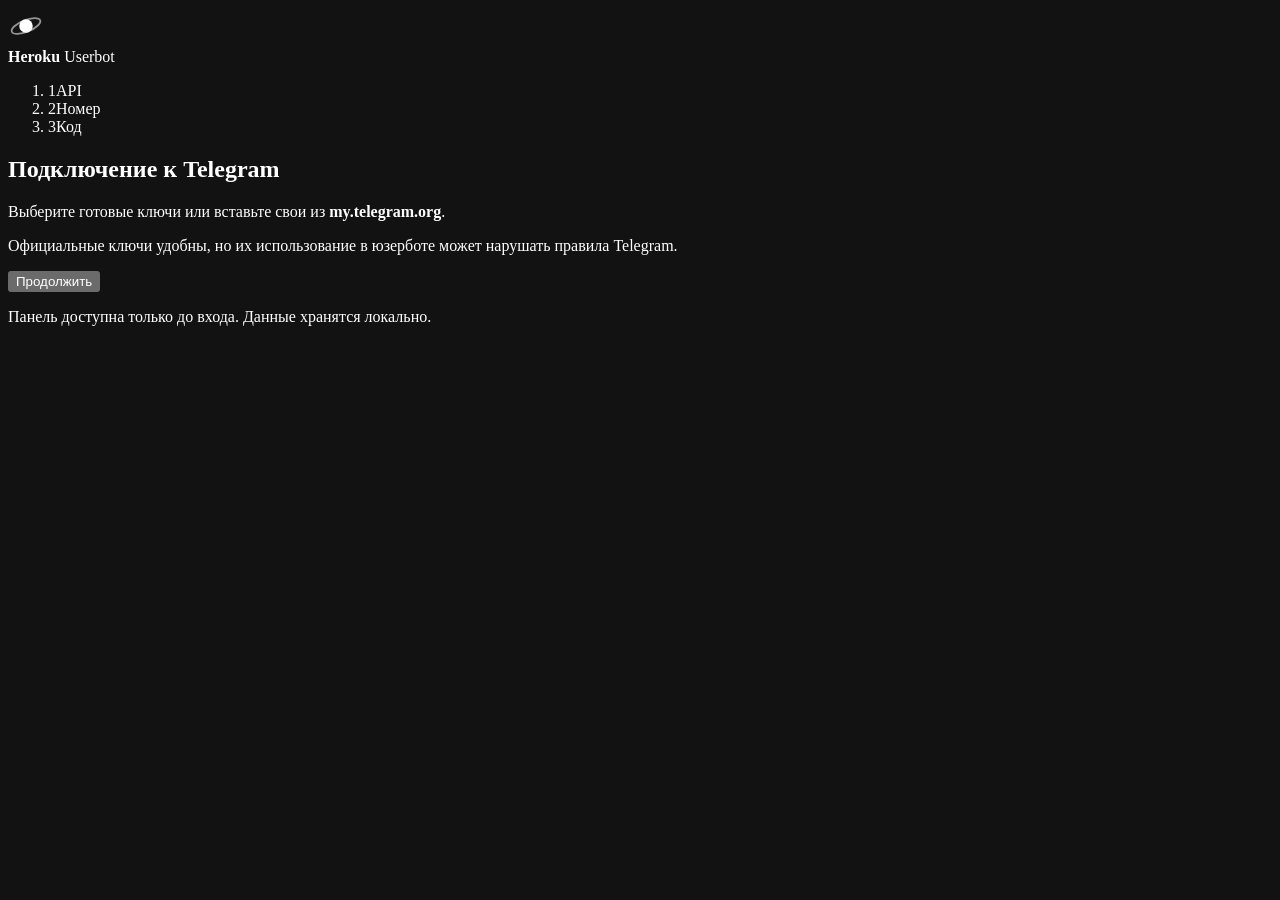
==== webpanel/static/index.html @ 9ec88dfc "feat: add FastAPI browser login panel The panel is served on :8000 only while there is no authorized" ====
<!doctype html>
<html lang="ru">
<head>
  <meta charset="utf-8" />
  <meta name="viewport" content="width=device-width, initial-scale=1, viewport-fit=cover" />
  <meta name="color-scheme" content="dark" />
  <meta name="robots" content="noindex" />
  <title>Heroku — вход</title>
  <link rel="preconnect" href="https://fonts.googleapis.com" />
  <link rel="preconnect" href="https://fonts.gstatic.com" crossorigin />
  <link href="https://fonts.googleapis.com/css2?family=Inter:wght@400;500;600;700&display=swap" rel="stylesheet" />
  <link rel="stylesheet" href="/static/style.css" />
</head>
<body>
  <main class="shell">
    <header class="brand">
      <span class="brand__mark" aria-hidden="true">
        <svg viewBox="0 0 40 40" width="36" height="36">
          <circle cx="20" cy="20" r="7.5" fill="currentColor" />
          <ellipse cx="20" cy="20" rx="17" ry="6.5" transform="rotate(-22 20 20)"
                   fill="none" stroke="currentColor" stroke-width="2" opacity=".55" />
        </svg>
      </span>
      <div class="brand__text">
        <strong>Heroku</strong>
        <span>Userbot</span>
      </div>
    </header>

    <section class="card" id="card">
      <ol class="steps" id="steps">
        <li class="step is-active" data-step="credentials">
          <span class="step__num">1</span><span class="step__label">API</span>
        </li>
        <li class="step" data-step="phone">
          <span class="step__num">2</span><span class="step__label">Номер</span>
        </li>
        <li class="step" data-step="code">
          <span class="step__num">3</span><span class="step__label">Код</span>
        </li>
        <li class="step" data-step="password" hidden>
          <span class="step__num">4</span><span class="step__label">Пароль</span>
        </li>
      </ol>

      <!-- Шаг 1. API-ключи -->
      <div class="panel" data-panel="credentials">
        <header class="head">
          <h1>Подключение к Telegram</h1>
          <p>Выберите готовые ключи или вставьте свои из <b>my.telegram.org</b>.</p>
        </header>

        <div class="presets" id="presets" role="radiogroup" aria-label="API-ключи"></div>
        <p class="note">
          Официальные ключи удобны, но их использование в юзерботе может нарушать
          правила Telegram.
        </p>

        <div class="custom" id="custom" hidden>
          <label class="field">
            <span class="field__label">API ID</span>
            <input id="api-id" class="input" inputmode="numeric" autocomplete="off"
                   placeholder="1234567" spellcheck="false" />
          </label>
          <label class="field">
            <span class="field__label">API HASH</span>
            <input id="api-hash" class="input" inputmode="text" autocomplete="off"
                   placeholder="32 hex-символа" spellcheck="false" />
          </label>
        </div>

        <button class="btn" id="btn-credentials" type="button">Продолжить</button>
        <p class="error" id="err-credentials" role="alert" hidden></p>
      </div>

      <!-- Шаг 2. Телефон -->
      <div class="panel" data-panel="phone" hidden>
        <header class="head">
          <h1>Номер телефона</h1>
          <p>В международном формате, например <b>+7 999 123-45-67</b>.</p>
        </header>

        <label class="field">
          <span class="field__label">Телефон</span>
          <input id="phone" class="input input--lg" type="tel" inputmode="tel"
                 autocomplete="tel" placeholder="+7 999 123-45-67" />
        </label>

        <button class="btn" id="btn-phone" type="button">Получить код</button>

        <div class="divider"><span>или</span></div>
        <button class="btn btn--ghost" id="btn-qr" type="button">Войти по QR-коду</button>

        <button class="link" id="back-credentials" type="button">Изменить API-ключи</button>
        <p class="error" id="err-phone" role="alert" hidden></p>
      </div>

      <!-- Вход по QR-коду -->
      <div class="panel" data-panel="qr" hidden>
        <header class="head">
          <h1>Вход по QR-коду</h1>
          <p>
            Откройте Telegram на телефоне → <b>Настройки</b> → <b>Устройства</b> →
            <b>Подключить устройство</b> и отсканируйте код.
          </p>
        </header>

        <div class="qr">
          <div class="qr__frame">
            <img class="qr__image" id="qr-image" alt="QR-код для входа" />
          </div>
          <div class="qr__status" id="qr-status">Ожидаем сканирование…</div>
        </div>

        <button class="link" id="back-phone-qr" type="button">
          Войти по номеру телефона
        </button>
        <p class="error" id="err-qr" role="alert" hidden></p>
      </div>

      <!-- Требуется проверка Telegram -->
      <div class="panel" data-panel="recaptcha" hidden>
        <header class="head">
          <h1>Telegram просит проверку</h1>
          <p>
            Для этого IP включена анти-фрод защита, поэтому вход по коду
            сейчас недоступен.
          </p>
        </header>

        <div class="note">
          Вход по QR-коду обычно проходит без капчи — он не запрашивает код
          по SMS.
        </div>

        <button class="btn" id="btn-recaptcha-qr" type="button">
          Войти по QR-коду
        </button>
        <button class="link" id="back-phone-recaptcha" type="button">
          Попробовать номер ещё раз
        </button>
        <p class="error" id="err-recaptcha" role="alert" hidden></p>
      </div>

      <!-- Шаг 3. Код -->
      <div class="panel" data-panel="code" hidden>
        <header class="head">
          <h1>Код подтверждения</h1>
          <p>Отправили код в Telegram на <b id="phone-echo">ваш номер</b>.</p>
        </header>

        <div class="otp" id="otp">
          <input class="otp__input" inputmode="numeric" maxlength="1" autocomplete="one-time-code" aria-label="Цифра 1" />
          <input class="otp__input" inputmode="numeric" maxlength="1" aria-label="Цифра 2" />
          <input class="otp__input" inputmode="numeric" maxlength="1" aria-label="Цифра 3" />
          <input class="otp__input" inputmode="numeric" maxlength="1" aria-label="Цифра 4" />
          <input class="otp__input" inputmode="numeric" maxlength="1" aria-label="Цифра 5" />
        </div>

        <button class="btn" id="btn-code" type="button">Войти</button>
        <div class="row">
          <button class="link" id="resend" type="button">Отправить код ещё раз</button>
          <button class="link" id="back-phone" type="button">Изменить номер</button>
        </div>
        <p class="error" id="err-code" role="alert" hidden></p>
      </div>

      <!-- Шаг 4. Облачный пароль -->
      <div class="panel" data-panel="password" hidden>
        <header class="head">
          <h1>Облачный пароль</h1>
          <p id="password-hint">Включена двухфакторная защита. Введите пароль.</p>
        </header>

        <label class="field">
          <span class="field__label">Пароль</span>
          <input id="password" class="input input--lg" type="password"
                 autocomplete="current-password" placeholder="••••••••" />
        </label>

        <button class="btn" id="btn-2fa" type="button">Войти</button>
        <p class="error" id="err-2fa" role="alert" hidden></p>
      </div>

      <!-- Успех -->
      <div class="panel panel--done" data-panel="done" hidden>
        <div class="done">
          <svg class="check" viewBox="0 0 52 52" aria-hidden="true">
            <circle class="check__circle" cx="26" cy="26" r="24" />
            <path class="check__mark" d="M15 27.5l7.5 7.5L37 19" />
          </svg>
          <h1>Готово</h1>
          <p id="done-text">Сессия сохранена. Запускаем юзербота…</p>
          <div class="account" id="account" hidden></div>
          <div class="pulse" aria-hidden="true"><span></span></div>
        </div>
      </div>
    </section>

    <p class="footnote">Панель доступна только до входа. Данные хранятся локально.</p>
  </main>

  <div class="toast" id="toast" role="status" aria-live="polite"></div>
  <script src="/static/app.js"></script>
</body>
</html>
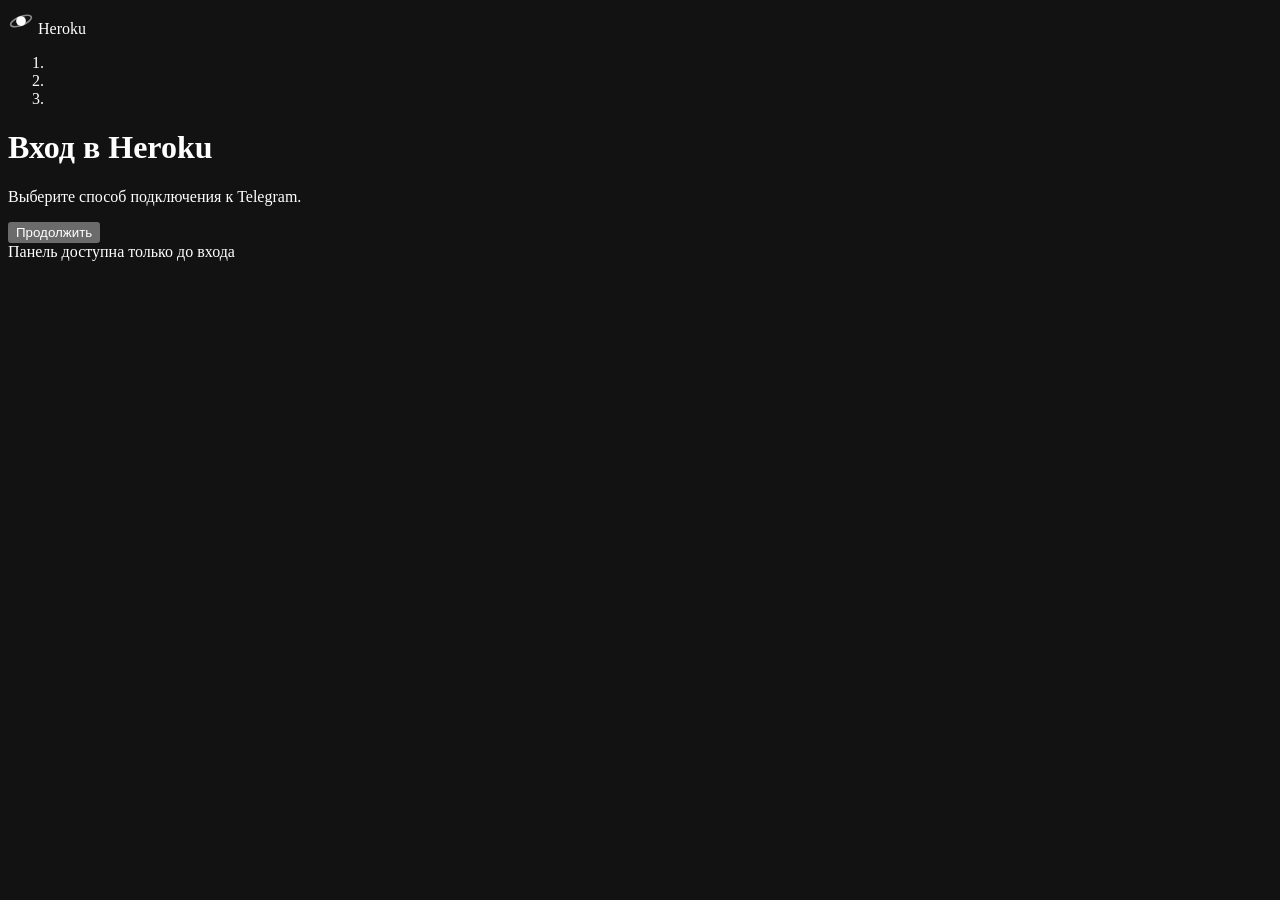
==== commit be06f184: "feat: redesign login panel and gate methods by key type - single-tone canvas with purple accent inst" ====
--- a/webpanel/static/index.html
+++ b/webpanel/static/index.html
@@ -12,49 +12,34 @@
   <link rel="stylesheet" href="/static/style.css" />
 </head>
 <body>
-  <main class="shell">
-    <header class="brand">
-      <span class="brand__mark" aria-hidden="true">
-        <svg viewBox="0 0 40 40" width="36" height="36">
-          <circle cx="20" cy="20" r="7.5" fill="currentColor" />
-          <ellipse cx="20" cy="20" rx="17" ry="6.5" transform="rotate(-22 20 20)"
-                   fill="none" stroke="currentColor" stroke-width="2" opacity=".55" />
-        </svg>
-      </span>
-      <div class="brand__text">
-        <strong>Heroku</strong>
-        <span>Userbot</span>
-      </div>
-    </header>
+  <header class="topbar">
+    <span class="brand__mark" aria-hidden="true">
+      <svg viewBox="0 0 40 40" width="26" height="26">
+        <circle cx="20" cy="20" r="7.5" fill="currentColor" />
+        <ellipse cx="20" cy="20" rx="17" ry="6.5" transform="rotate(-22 20 20)"
+                 fill="none" stroke="currentColor" stroke-width="2.4" opacity=".5" />
+      </svg>
+    </span>
+    <span class="brand__name">Heroku</span>
+  </header>
 
-    <section class="card" id="card">
+  <main class="stage">
+    <div class="stage__inner">
       <ol class="steps" id="steps">
-        <li class="step is-active" data-step="credentials">
-          <span class="step__num">1</span><span class="step__label">API</span>
-        </li>
-        <li class="step" data-step="phone">
-          <span class="step__num">2</span><span class="step__label">Номер</span>
-        </li>
-        <li class="step" data-step="code">
-          <span class="step__num">3</span><span class="step__label">Код</span>
-        </li>
-        <li class="step" data-step="password" hidden>
-          <span class="step__num">4</span><span class="step__label">Пароль</span>
-        </li>
+        <li class="step is-active" data-step="credentials"></li>
+        <li class="step" data-step="phone"></li>
+        <li class="step" data-step="code"></li>
+        <li class="step" data-step="password" hidden></li>
       </ol>
 
       <!-- Шаг 1. API-ключи -->
       <div class="panel" data-panel="credentials">
         <header class="head">
-          <h1>Подключение к Telegram</h1>
-          <p>Выберите готовые ключи или вставьте свои из <b>my.telegram.org</b>.</p>
+          <h1>Вход в Heroku</h1>
+          <p>Выберите способ подключения к Telegram.</p>
         </header>
 
         <div class="presets" id="presets" role="radiogroup" aria-label="API-ключи"></div>
-        <p class="note">
-          Официальные ключи удобны, но их использование в юзерботе может нарушать
-          правила Telegram.
-        </p>
 
         <div class="custom" id="custom" hidden>
           <label class="field">
@@ -68,6 +53,8 @@
                    placeholder="32 hex-символа" spellcheck="false" />
           </label>
         </div>
+
+        <p class="hint" id="method-hint"></p>
 
         <button class="btn" id="btn-credentials" type="button">Продолжить</button>
         <p class="error" id="err-credentials" role="alert" hidden></p>
@@ -87,10 +74,6 @@
         </label>
 
         <button class="btn" id="btn-phone" type="button">Получить код</button>
-
-        <div class="divider"><span>или</span></div>
-        <button class="btn btn--ghost" id="btn-qr" type="button">Войти по QR-коду</button>
-
         <button class="link" id="back-credentials" type="button">Изменить API-ключи</button>
         <p class="error" id="err-phone" role="alert" hidden></p>
       </div>
@@ -109,36 +92,25 @@
           <div class="qr__frame">
             <img class="qr__image" id="qr-image" alt="QR-код для входа" />
           </div>
-          <div class="qr__status" id="qr-status">Ожидаем сканирование…</div>
+          <span class="qr__status" id="qr-status">Ожидаем сканирование…</span>
         </div>
 
-        <button class="link" id="back-phone-qr" type="button">
-          Войти по номеру телефона
-        </button>
+        <button class="link" id="back-phone-qr" type="button">Изменить API-ключи</button>
         <p class="error" id="err-qr" role="alert" hidden></p>
       </div>
 
       <!-- Требуется проверка Telegram -->
       <div class="panel" data-panel="recaptcha" hidden>
         <header class="head">
-          <h1>Telegram просит проверку</h1>
+          <h1>Нужна проверка Telegram</h1>
           <p>
-            Для этого IP включена анти-фрод защита, поэтому вход по коду
-            сейчас недоступен.
+            Для этого IP включена анти-фрод защита, поэтому вход по номеру
+            недоступен. Возьмите официальные ключи — вход по QR-коду обычно
+            проходит без проверки.
           </p>
         </header>
 
-        <div class="note">
-          Вход по QR-коду обычно проходит без капчи — он не запрашивает код
-          по SMS.
-        </div>
-
-        <button class="btn" id="btn-recaptcha-qr" type="button">
-          Войти по QR-коду
-        </button>
-        <button class="link" id="back-phone-recaptcha" type="button">
-          Попробовать номер ещё раз
-        </button>
+        <button class="btn" id="btn-recaptcha-keys" type="button">К выбору ключей</button>
         <p class="error" id="err-recaptcha" role="alert" hidden></p>
       </div>
 
@@ -195,10 +167,10 @@
           <div class="pulse" aria-hidden="true"><span></span></div>
         </div>
       </div>
-    </section>
+    </div>
+  </main>
 
-    <p class="footnote">Панель доступна только до входа. Данные хранятся локально.</p>
-  </main>
+  <footer class="footer">Панель доступна только до входа</footer>
 
   <div class="toast" id="toast" role="status" aria-live="polite"></div>
   <script src="/static/app.js"></script>
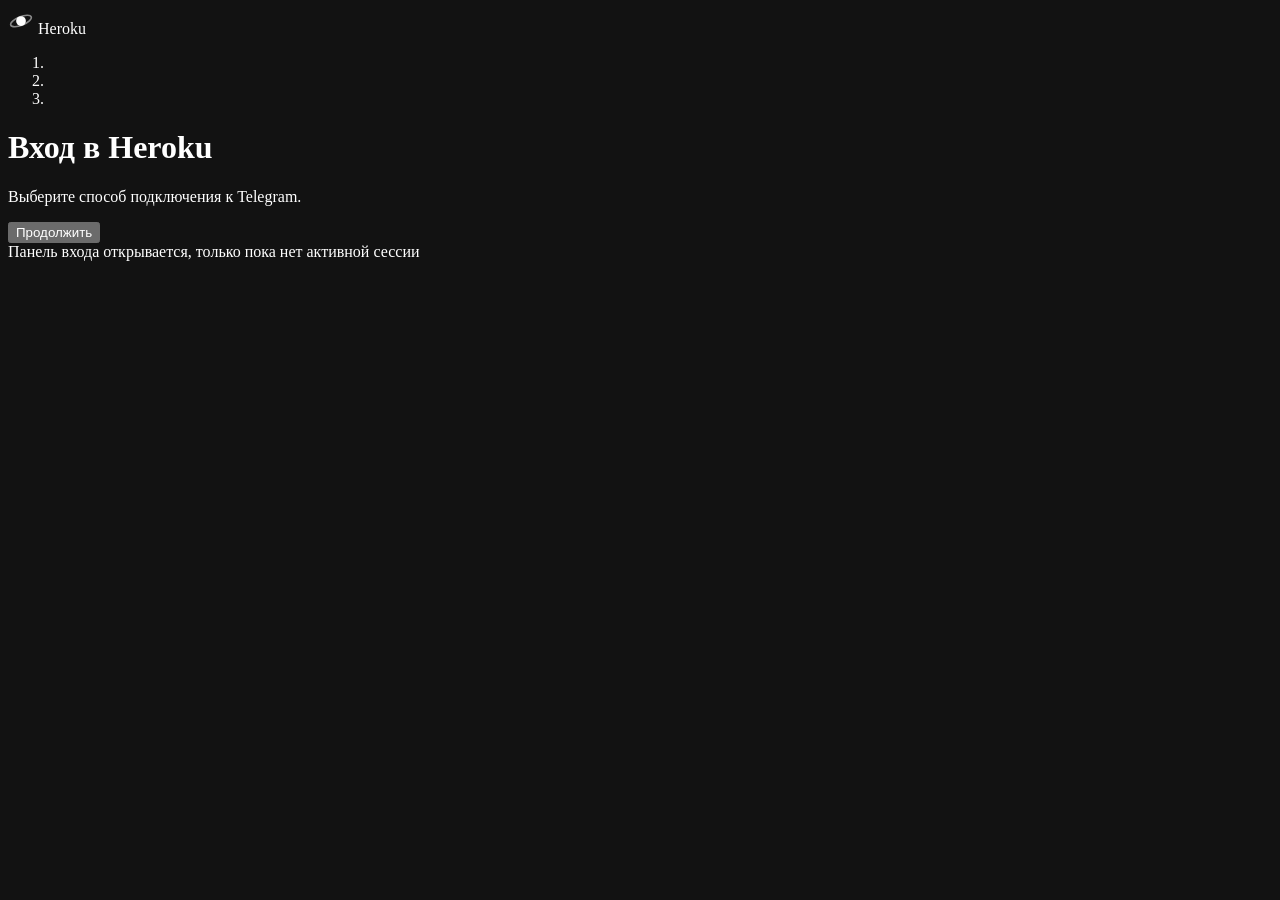
==== commit 65ee3d88: "feat(webpanel): muted capsule design, success avatar, purple check - palette desaturated (canvas/but" ====
--- a/webpanel/static/index.html
+++ b/webpanel/static/index.html
@@ -74,6 +74,7 @@
         </label>
 
         <button class="btn" id="btn-phone" type="button">Получить код</button>
+        <button class="btn btn--ghost" id="btn-qr" type="button">Войти по QR-коду</button>
         <button class="link" id="back-credentials" type="button">Изменить API-ключи</button>
         <p class="error" id="err-phone" role="alert" hidden></p>
       </div>
@@ -165,12 +166,15 @@
           <p id="done-text">Сессия сохранена. Запускаем юзербота…</p>
           <div class="account" id="account" hidden></div>
           <div class="pulse" aria-hidden="true"><span></span></div>
+          <p class="done__note" id="done-note">
+            Панель входа работает, только пока нет активной сессии.
+          </p>
         </div>
       </div>
     </div>
   </main>
 
-  <footer class="footer">Панель доступна только до входа</footer>
+  <footer class="footer">Панель входа открывается, только пока нет активной сессии</footer>
 
   <div class="toast" id="toast" role="status" aria-live="polite"></div>
   <script src="/static/app.js"></script>
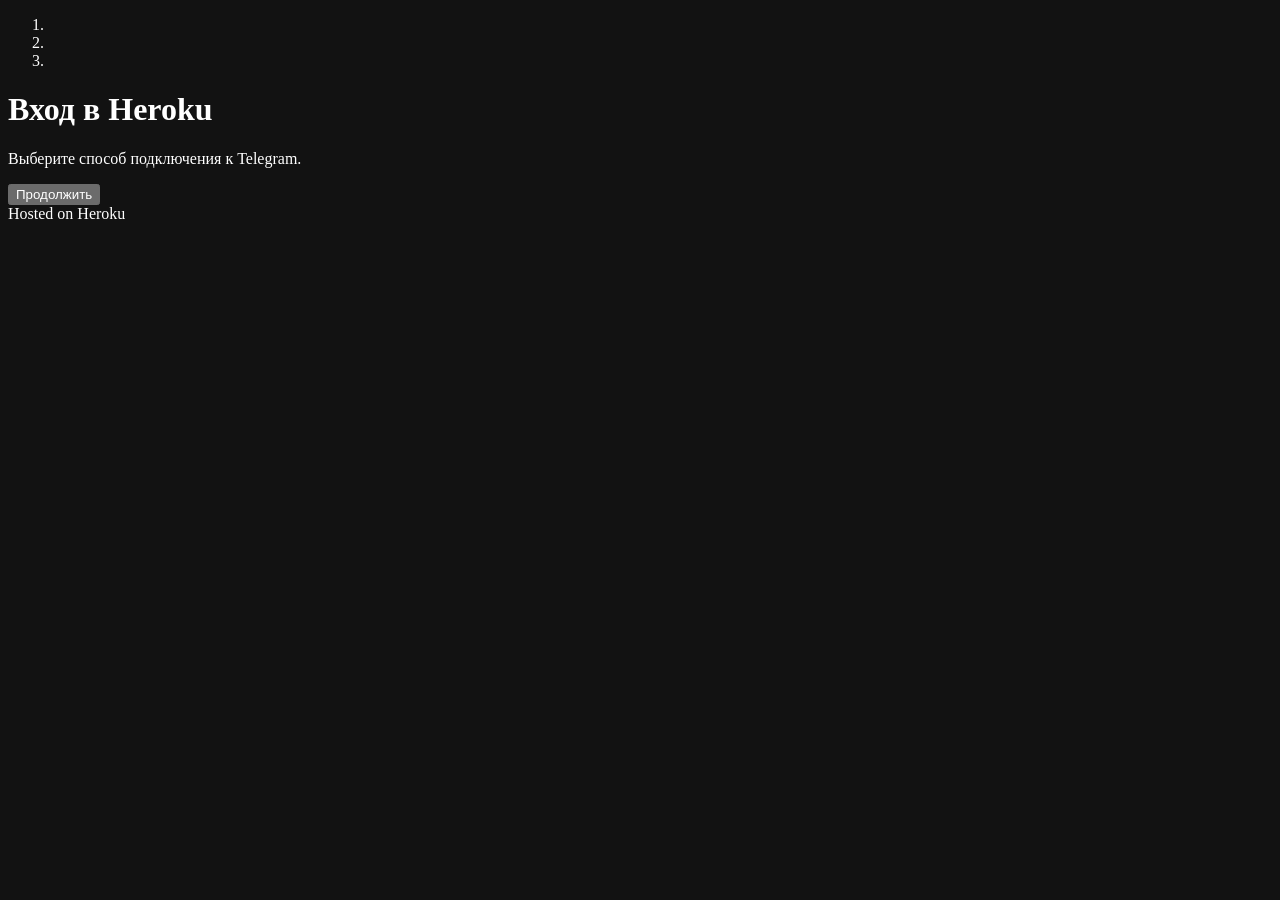
==== commit ee98affe: "feat(webpanel): drop header, tile presets, hosted footer - remove the top bar; content is vertically" ====
--- a/webpanel/static/index.html
+++ b/webpanel/static/index.html
@@ -12,17 +12,6 @@
   <link rel="stylesheet" href="/static/style.css" />
 </head>
 <body>
-  <header class="topbar">
-    <span class="brand__mark" aria-hidden="true">
-      <svg viewBox="0 0 40 40" width="26" height="26">
-        <circle cx="20" cy="20" r="7.5" fill="currentColor" />
-        <ellipse cx="20" cy="20" rx="17" ry="6.5" transform="rotate(-22 20 20)"
-                 fill="none" stroke="currentColor" stroke-width="2.4" opacity=".5" />
-      </svg>
-    </span>
-    <span class="brand__name">Heroku</span>
-  </header>
-
   <main class="stage">
     <div class="stage__inner">
       <ol class="steps" id="steps">
@@ -174,7 +163,7 @@
     </div>
   </main>
 
-  <footer class="footer">Панель входа открывается, только пока нет активной сессии</footer>
+  <footer class="footer"><span id="hosted">Hosted on Heroku</span></footer>
 
   <div class="toast" id="toast" role="status" aria-live="polite"></div>
   <script src="/static/app.js"></script>
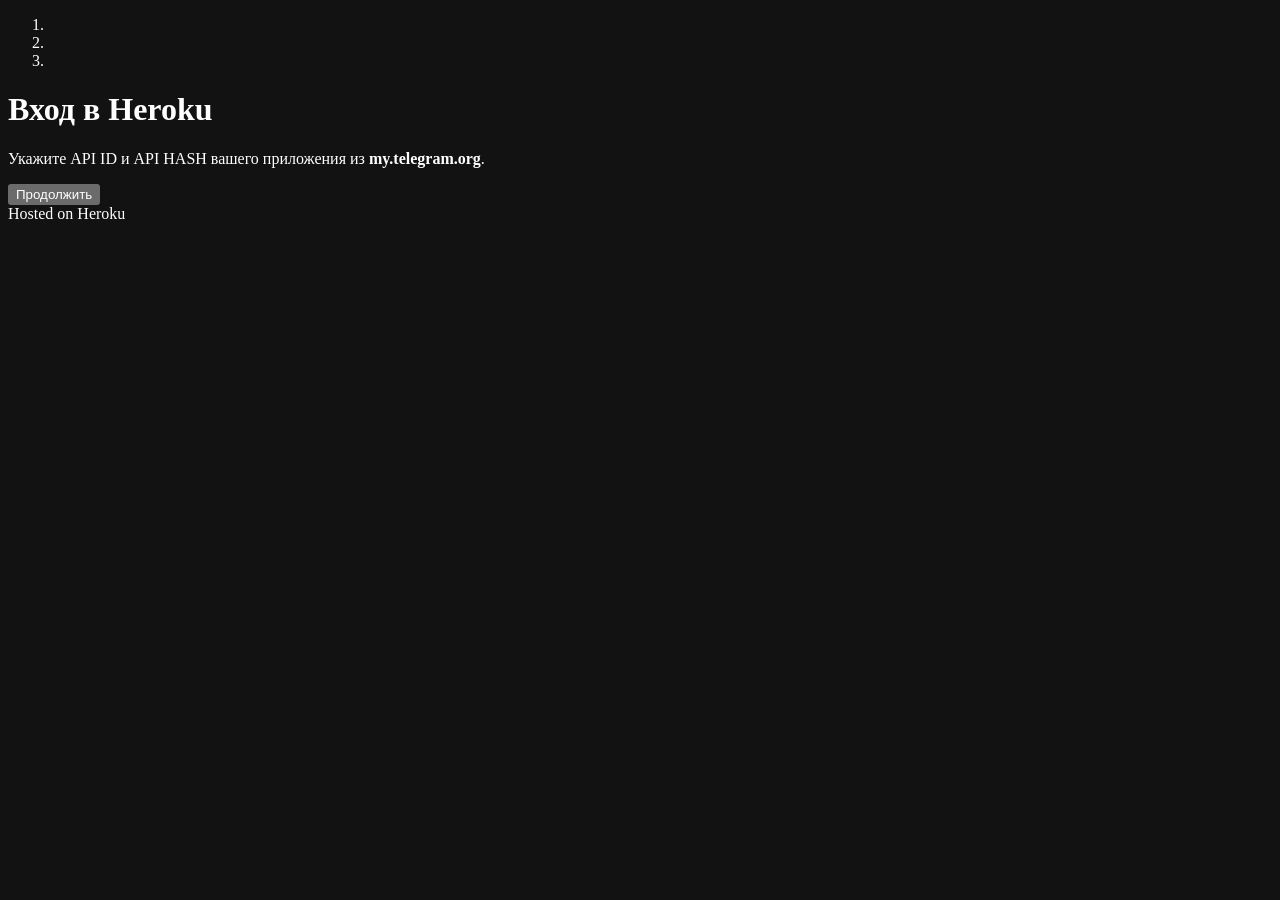
==== commit 2a2e8d47: "feat(webpanel): drop official API presets Telegram's bundled sample ids (Desktop 2040, Android 6, iO" ====
--- a/webpanel/static/index.html
+++ b/webpanel/static/index.html
@@ -25,7 +25,7 @@
       <div class="panel" data-panel="credentials">
         <header class="head">
           <h1>Вход в Heroku</h1>
-          <p>Выберите способ подключения к Telegram.</p>
+          <p>Укажите API ID и API HASH вашего приложения из <b>my.telegram.org</b>.</p>
         </header>
 
         <div class="presets" id="presets" role="radiogroup" aria-label="API-ключи"></div>
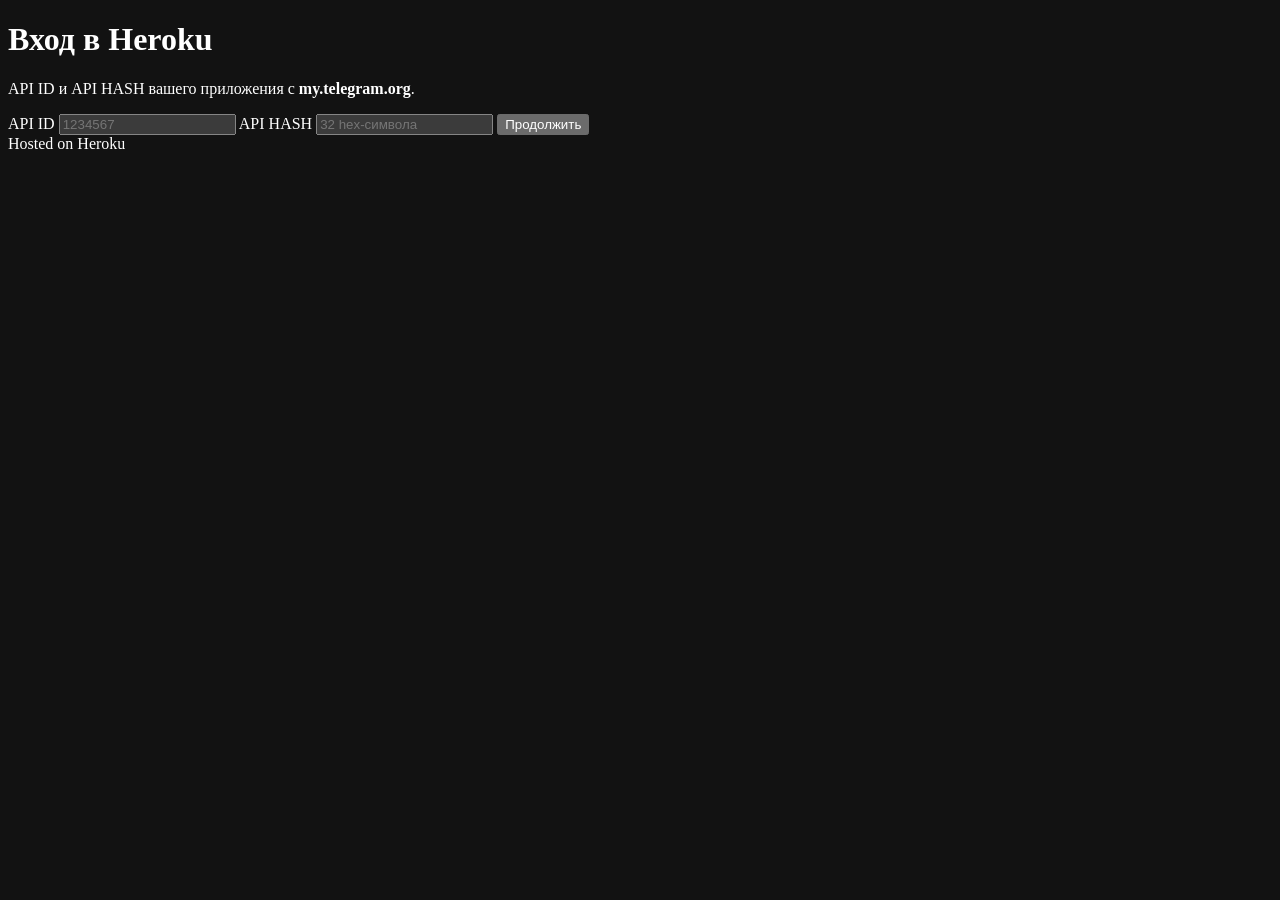
==== commit 01e2cb2f: "feat(webpanel): flat borderless redesign, drop preset selector - new look: no cards/borders, underli" ====
--- a/webpanel/static/index.html
+++ b/webpanel/static/index.html
@@ -8,48 +8,35 @@
   <title>Heroku — вход</title>
   <link rel="preconnect" href="https://fonts.googleapis.com" />
   <link rel="preconnect" href="https://fonts.gstatic.com" crossorigin />
-  <link href="https://fonts.googleapis.com/css2?family=Inter:wght@400;500;600;700&display=swap" rel="stylesheet" />
+  <link href="https://fonts.googleapis.com/css2?family=Inter:wght@400;500;600&display=swap" rel="stylesheet" />
   <link rel="stylesheet" href="/static/style.css" />
 </head>
 <body>
   <main class="stage">
     <div class="stage__inner">
-      <ol class="steps" id="steps">
-        <li class="step is-active" data-step="credentials"></li>
-        <li class="step" data-step="phone"></li>
-        <li class="step" data-step="code"></li>
-        <li class="step" data-step="password" hidden></li>
-      </ol>
-
-      <!-- Шаг 1. API-ключи -->
+      <!-- API-ключи -->
       <div class="panel" data-panel="credentials">
         <header class="head">
           <h1>Вход в Heroku</h1>
-          <p>Укажите API ID и API HASH вашего приложения из <b>my.telegram.org</b>.</p>
+          <p>API ID и API HASH вашего приложения с <b>my.telegram.org</b>.</p>
         </header>
 
-        <div class="presets" id="presets" role="radiogroup" aria-label="API-ключи"></div>
-
-        <div class="custom" id="custom" hidden>
-          <label class="field">
-            <span class="field__label">API ID</span>
-            <input id="api-id" class="input" inputmode="numeric" autocomplete="off"
-                   placeholder="1234567" spellcheck="false" />
-          </label>
-          <label class="field">
-            <span class="field__label">API HASH</span>
-            <input id="api-hash" class="input" inputmode="text" autocomplete="off"
-                   placeholder="32 hex-символа" spellcheck="false" />
-          </label>
-        </div>
-
-        <p class="hint" id="method-hint"></p>
+        <label class="field">
+          <span class="field__label">API ID</span>
+          <input id="api-id" class="input input--lg" inputmode="numeric" autocomplete="off"
+                 placeholder="1234567" spellcheck="false" />
+        </label>
+        <label class="field">
+          <span class="field__label">API HASH</span>
+          <input id="api-hash" class="input input--lg" autocomplete="off"
+                 placeholder="32 hex-символа" spellcheck="false" />
+        </label>
 
         <button class="btn" id="btn-credentials" type="button">Продолжить</button>
         <p class="error" id="err-credentials" role="alert" hidden></p>
       </div>
 
-      <!-- Шаг 2. Телефон -->
+      <!-- Номер телефона -->
       <div class="panel" data-panel="phone" hidden>
         <header class="head">
           <h1>Номер телефона</h1>
@@ -63,18 +50,17 @@
         </label>
 
         <button class="btn" id="btn-phone" type="button">Получить код</button>
-        <button class="btn btn--ghost" id="btn-qr" type="button">Войти по QR-коду</button>
+        <button class="link" id="btn-qr" type="button">Войти по QR-коду</button>
         <button class="link" id="back-credentials" type="button">Изменить API-ключи</button>
         <p class="error" id="err-phone" role="alert" hidden></p>
       </div>
 
-      <!-- Вход по QR-коду -->
+      <!-- QR -->
       <div class="panel" data-panel="qr" hidden>
         <header class="head">
           <h1>Вход по QR-коду</h1>
           <p>
-            Откройте Telegram на телефоне → <b>Настройки</b> → <b>Устройства</b> →
-            <b>Подключить устройство</b> и отсканируйте код.
+            Telegram → <b>Настройки</b> → <b>Устройства</b> → <b>Подключить устройство</b>.
           </p>
         </header>
 
@@ -89,26 +75,23 @@
         <p class="error" id="err-qr" role="alert" hidden></p>
       </div>
 
-      <!-- Требуется проверка Telegram -->
+      <!-- Анти-фрод -->
       <div class="panel" data-panel="recaptcha" hidden>
         <header class="head">
           <h1>Нужна проверка Telegram</h1>
-          <p>
-            Для этого IP включена анти-фрод защита, поэтому вход по номеру
-            недоступен. Возьмите официальные ключи — вход по QR-коду обычно
-            проходит без проверки.
-          </p>
+          <p>Вход по номеру заблокирован анти-фродом. QR-код обычно проходит без проверки.</p>
         </header>
 
-        <button class="btn" id="btn-recaptcha-keys" type="button">К выбору ключей</button>
+        <button class="btn" id="btn-recaptcha-qr" type="button">Войти по QR-коду</button>
+        <button class="link" id="back-phone-recaptcha" type="button">Изменить API-ключи</button>
         <p class="error" id="err-recaptcha" role="alert" hidden></p>
       </div>
 
-      <!-- Шаг 3. Код -->
+      <!-- Код -->
       <div class="panel" data-panel="code" hidden>
         <header class="head">
           <h1>Код подтверждения</h1>
-          <p>Отправили код в Telegram на <b id="phone-echo">ваш номер</b>.</p>
+          <p>Отправили код на <b id="phone-echo">ваш номер</b>.</p>
         </header>
 
         <div class="otp" id="otp">
@@ -120,18 +103,16 @@
         </div>
 
         <button class="btn" id="btn-code" type="button">Войти</button>
-        <div class="row">
-          <button class="link" id="resend" type="button">Отправить код ещё раз</button>
-          <button class="link" id="back-phone" type="button">Изменить номер</button>
-        </div>
+        <button class="link" id="resend" type="button">Отправить код ещё раз</button>
+        <button class="link" id="back-phone" type="button">Изменить номер</button>
         <p class="error" id="err-code" role="alert" hidden></p>
       </div>
 
-      <!-- Шаг 4. Облачный пароль -->
+      <!-- 2FA -->
       <div class="panel" data-panel="password" hidden>
         <header class="head">
           <h1>Облачный пароль</h1>
-          <p id="password-hint">Включена двухфакторная защита. Введите пароль.</p>
+          <p id="password-hint">Введите пароль двухфакторной аутентификации.</p>
         </header>
 
         <label class="field">
@@ -154,7 +135,6 @@
           <h1>Готово</h1>
           <p id="done-text">Сессия сохранена. Запускаем юзербота…</p>
           <div class="account" id="account" hidden></div>
-          <div class="pulse" aria-hidden="true"><span></span></div>
           <p class="done__note" id="done-note">
             Панель входа работает, только пока нет активной сессии.
           </p>
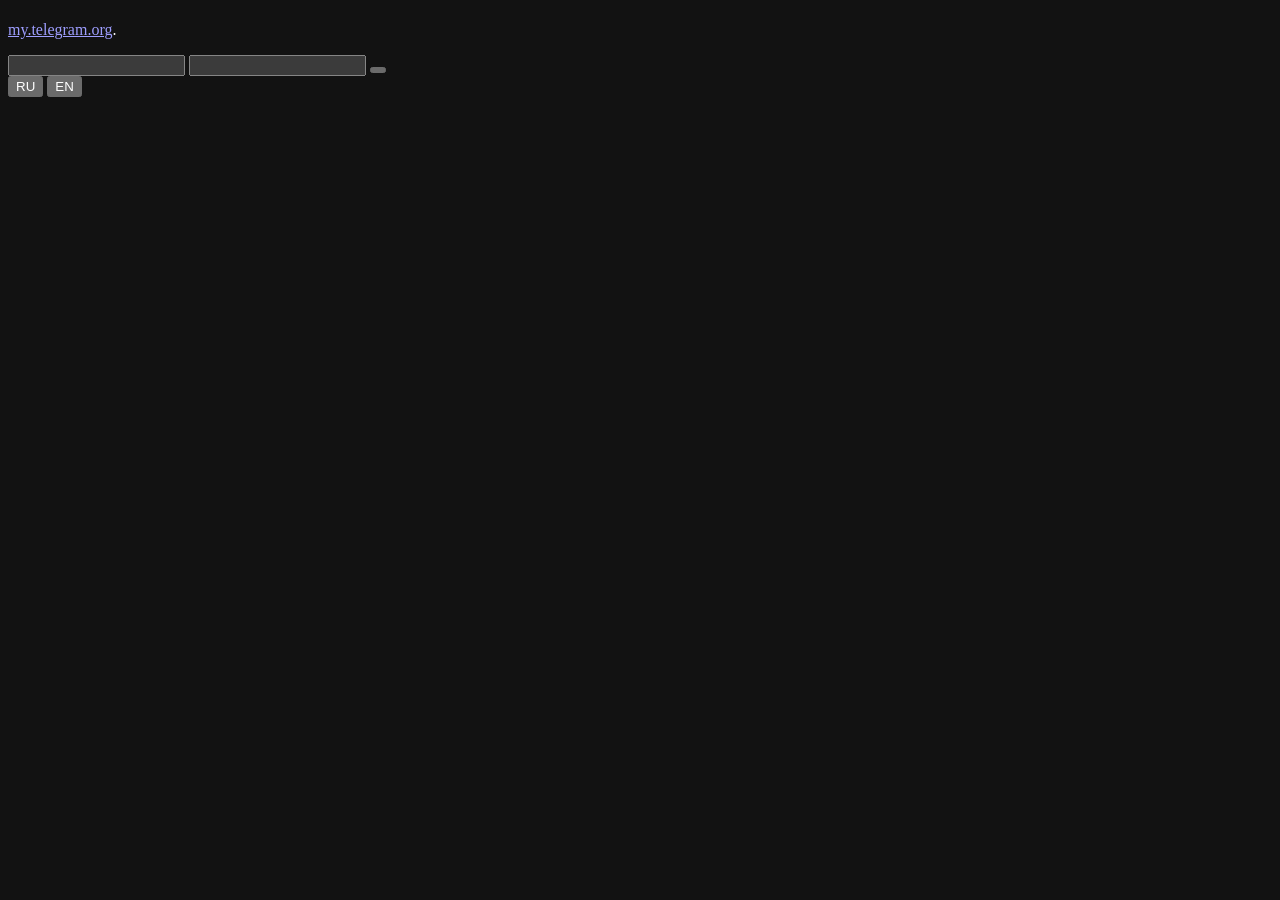
==== commit 60cbf73d: "final" ====
--- a/webpanel/static/index.html
+++ b/webpanel/static/index.html
@@ -5,11 +5,11 @@
   <meta name="viewport" content="width=device-width, initial-scale=1, viewport-fit=cover" />
   <meta name="color-scheme" content="dark" />
   <meta name="robots" content="noindex" />
-  <title>Heroku — вход</title>
+  <title>Heroku · вход</title>
   <link rel="preconnect" href="https://fonts.googleapis.com" />
   <link rel="preconnect" href="https://fonts.gstatic.com" crossorigin />
   <link href="https://fonts.googleapis.com/css2?family=Inter:wght@400;500;600&display=swap" rel="stylesheet" />
-  <link rel="stylesheet" href="/static/style.css" />
+  <link rel="stylesheet" href="/static/css/style.css" />
 </head>
 <body>
   <main class="stage">
@@ -17,111 +17,118 @@
       <!-- API-ключи -->
       <div class="panel" data-panel="credentials">
         <header class="head">
-          <h1>Вход в Heroku</h1>
-          <p>API ID и API HASH вашего приложения с <b>my.telegram.org</b>.</p>
+          <h1 data-i18n="credentialsTitle"></h1>
+          <p>
+            <span data-i18n="credentialsHelpPre"></span>
+            <a href="https://my.telegram.org/apps" target="_blank" rel="noopener noreferrer">my.telegram.org</a>.
+          </p>
         </header>
 
         <label class="field">
-          <span class="field__label">API ID</span>
           <input id="api-id" class="input input--lg" inputmode="numeric" autocomplete="off"
-                 placeholder="1234567" spellcheck="false" />
+                 placeholder=" " spellcheck="false" />
+          <span class="field__label" data-i18n="apiIdLabel"></span>
         </label>
         <label class="field">
-          <span class="field__label">API HASH</span>
           <input id="api-hash" class="input input--lg" autocomplete="off"
-                 placeholder="32 hex-символа" spellcheck="false" />
+                 data-i18n-placeholder="apiHashPlaceholder" spellcheck="false" />
+          <span class="field__label" data-i18n="apiHashLabel"></span>
         </label>
 
-        <button class="btn" id="btn-credentials" type="button">Продолжить</button>
+        <button class="btn" id="btn-credentials" type="button" data-i18n="continueBtn"></button>
         <p class="error" id="err-credentials" role="alert" hidden></p>
       </div>
 
       <!-- Номер телефона -->
       <div class="panel" data-panel="phone" hidden>
         <header class="head">
-          <h1>Номер телефона</h1>
-          <p>В международном формате, например <b>+7 999 123-45-67</b>.</p>
+          <h1 data-i18n="phoneTitle"></h1>
+          <p><span data-i18n="phoneHelpPre"></span><br /><span data-i18n="phoneExamplePre"></span> <b data-i18n="phoneExample"></b>.</p>
         </header>
 
         <label class="field">
-          <span class="field__label">Телефон</span>
           <input id="phone" class="input input--lg" type="tel" inputmode="tel"
-                 autocomplete="tel" placeholder="+7 999 123-45-67" />
+                 autocomplete="tel" data-i18n-placeholder="phonePlaceholder" />
+          <span class="field__label" data-i18n="phoneLabel"></span>
         </label>
 
-        <button class="btn" id="btn-phone" type="button">Получить код</button>
-        <button class="link" id="btn-qr" type="button">Войти по QR-коду</button>
-        <button class="link" id="back-credentials" type="button">Изменить API-ключи</button>
+        <button class="btn" id="btn-phone" type="button" data-i18n="getCodeBtn"></button>
+
+        <div class="divider"><span data-i18n="orLabel"></span></div>
+
+        <button class="btn btn--ghost" id="btn-qr" type="button" data-i18n="qrLoginBtn"></button>
+        <button class="link" id="back-credentials" type="button" data-i18n="changeKeysBtn"></button>
         <p class="error" id="err-phone" role="alert" hidden></p>
       </div>
 
       <!-- QR -->
       <div class="panel" data-panel="qr" hidden>
         <header class="head">
-          <h1>Вход по QR-коду</h1>
+          <h1 data-i18n="qrTitle"></h1>
           <p>
-            Telegram → <b>Настройки</b> → <b>Устройства</b> → <b>Подключить устройство</b>.
+            <span data-i18n="qrHelpPre"></span>
+            <b data-i18n="qrNavSettings"></b> → <b data-i18n="qrNavDevices"></b> → <b data-i18n="qrNavConnect"></b>.
           </p>
         </header>
 
         <div class="qr">
           <div class="qr__frame">
-            <img class="qr__image" id="qr-image" alt="QR-код для входа" />
+            <img class="qr__image" id="qr-image" data-i18n-alt="qrAlt" alt="" />
           </div>
-          <span class="qr__status" id="qr-status">Ожидаем сканирование…</span>
+          <span class="qr__status" id="qr-status"></span>
         </div>
 
-        <button class="link" id="back-phone-qr" type="button">Изменить API-ключи</button>
+        <button class="link" id="back-phone-qr" type="button" data-i18n="changeKeysBtn"></button>
         <p class="error" id="err-qr" role="alert" hidden></p>
       </div>
 
       <!-- Анти-фрод -->
       <div class="panel" data-panel="recaptcha" hidden>
         <header class="head">
-          <h1>Нужна проверка Telegram</h1>
-          <p>Вход по номеру заблокирован анти-фродом. QR-код обычно проходит без проверки.</p>
+          <h1 data-i18n="recaptchaTitle"></h1>
+          <p data-i18n="recaptchaHelp"></p>
         </header>
 
-        <button class="btn" id="btn-recaptcha-qr" type="button">Войти по QR-коду</button>
-        <button class="link" id="back-phone-recaptcha" type="button">Изменить API-ключи</button>
+        <button class="btn" id="btn-recaptcha-qr" type="button" data-i18n="qrLoginBtn"></button>
+        <button class="link" id="back-phone-recaptcha" type="button" data-i18n="changeKeysBtn"></button>
         <p class="error" id="err-recaptcha" role="alert" hidden></p>
       </div>
 
       <!-- Код -->
       <div class="panel" data-panel="code" hidden>
         <header class="head">
-          <h1>Код подтверждения</h1>
-          <p>Отправили код на <b id="phone-echo">ваш номер</b>.</p>
+          <h1 data-i18n="codeTitle"></h1>
+          <p><span data-i18n="codeSentPre"></span> <b id="phone-echo"></b>.</p>
         </header>
 
         <div class="otp" id="otp">
-          <input class="otp__input" inputmode="numeric" maxlength="1" autocomplete="one-time-code" aria-label="Цифра 1" />
-          <input class="otp__input" inputmode="numeric" maxlength="1" aria-label="Цифра 2" />
-          <input class="otp__input" inputmode="numeric" maxlength="1" aria-label="Цифра 3" />
-          <input class="otp__input" inputmode="numeric" maxlength="1" aria-label="Цифра 4" />
-          <input class="otp__input" inputmode="numeric" maxlength="1" aria-label="Цифра 5" />
+          <input class="otp__input" inputmode="numeric" maxlength="1" autocomplete="one-time-code" data-i18n-aria-label="otpDigit" data-index="1" />
+          <input class="otp__input" inputmode="numeric" maxlength="1" data-i18n-aria-label="otpDigit" data-index="2" />
+          <input class="otp__input" inputmode="numeric" maxlength="1" data-i18n-aria-label="otpDigit" data-index="3" />
+          <input class="otp__input" inputmode="numeric" maxlength="1" data-i18n-aria-label="otpDigit" data-index="4" />
+          <input class="otp__input" inputmode="numeric" maxlength="1" data-i18n-aria-label="otpDigit" data-index="5" />
         </div>
 
-        <button class="btn" id="btn-code" type="button">Войти</button>
-        <button class="link" id="resend" type="button">Отправить код ещё раз</button>
-        <button class="link" id="back-phone" type="button">Изменить номер</button>
+        <button class="btn" id="btn-code" type="button" data-i18n="signInBtn"></button>
+        <button class="link" id="resend" type="button" data-i18n="resendBtn"></button>
+        <button class="link" id="back-phone" type="button" data-i18n="changeNumberBtn"></button>
         <p class="error" id="err-code" role="alert" hidden></p>
       </div>
 
       <!-- 2FA -->
       <div class="panel" data-panel="password" hidden>
         <header class="head">
-          <h1>Облачный пароль</h1>
-          <p id="password-hint">Введите пароль двухфакторной аутентификации.</p>
+          <h1 data-i18n="passwordTitle"></h1>
+          <p id="password-hint"></p>
         </header>
 
         <label class="field">
-          <span class="field__label">Пароль</span>
           <input id="password" class="input input--lg" type="password"
-                 autocomplete="current-password" placeholder="••••••••" />
+                 autocomplete="current-password" data-i18n-placeholder="passwordPlaceholder" />
+          <span class="field__label" data-i18n="passwordLabel"></span>
         </label>
 
-        <button class="btn" id="btn-2fa" type="button">Войти</button>
+        <button class="btn" id="btn-2fa" type="button" data-i18n="signInBtn"></button>
         <p class="error" id="err-2fa" role="alert" hidden></p>
       </div>
 
@@ -132,20 +139,23 @@
             <circle class="check__circle" cx="26" cy="26" r="24" />
             <path class="check__mark" d="M15 27.5l7.5 7.5L37 19" />
           </svg>
-          <h1>Готово</h1>
-          <p id="done-text">Сессия сохранена. Запускаем юзербота…</p>
+          <h1 data-i18n="doneTitle"></h1>
+          <p id="done-text"></p>
           <div class="account" id="account" hidden></div>
-          <p class="done__note" id="done-note">
-            Панель входа работает, только пока нет активной сессии.
-          </p>
+          <p class="done__note" data-i18n="doneNote"></p>
         </div>
       </div>
     </div>
   </main>
 
-  <footer class="footer"><span id="hosted">Hosted on Heroku</span></footer>
+  <nav class="lang" id="lang" data-i18n-aria-label="langAria">
+    <button class="lang__btn" data-lang="ru" type="button">RU</button>
+    <button class="lang__btn" data-lang="en" type="button">EN</button>
+  </nav>
+
+  <footer class="footer"><span id="hosted"></span></footer>
 
   <div class="toast" id="toast" role="status" aria-live="polite"></div>
-  <script src="/static/app.js"></script>
+  <script type="module" src="/static/js/app.js"></script>
 </body>
 </html>
